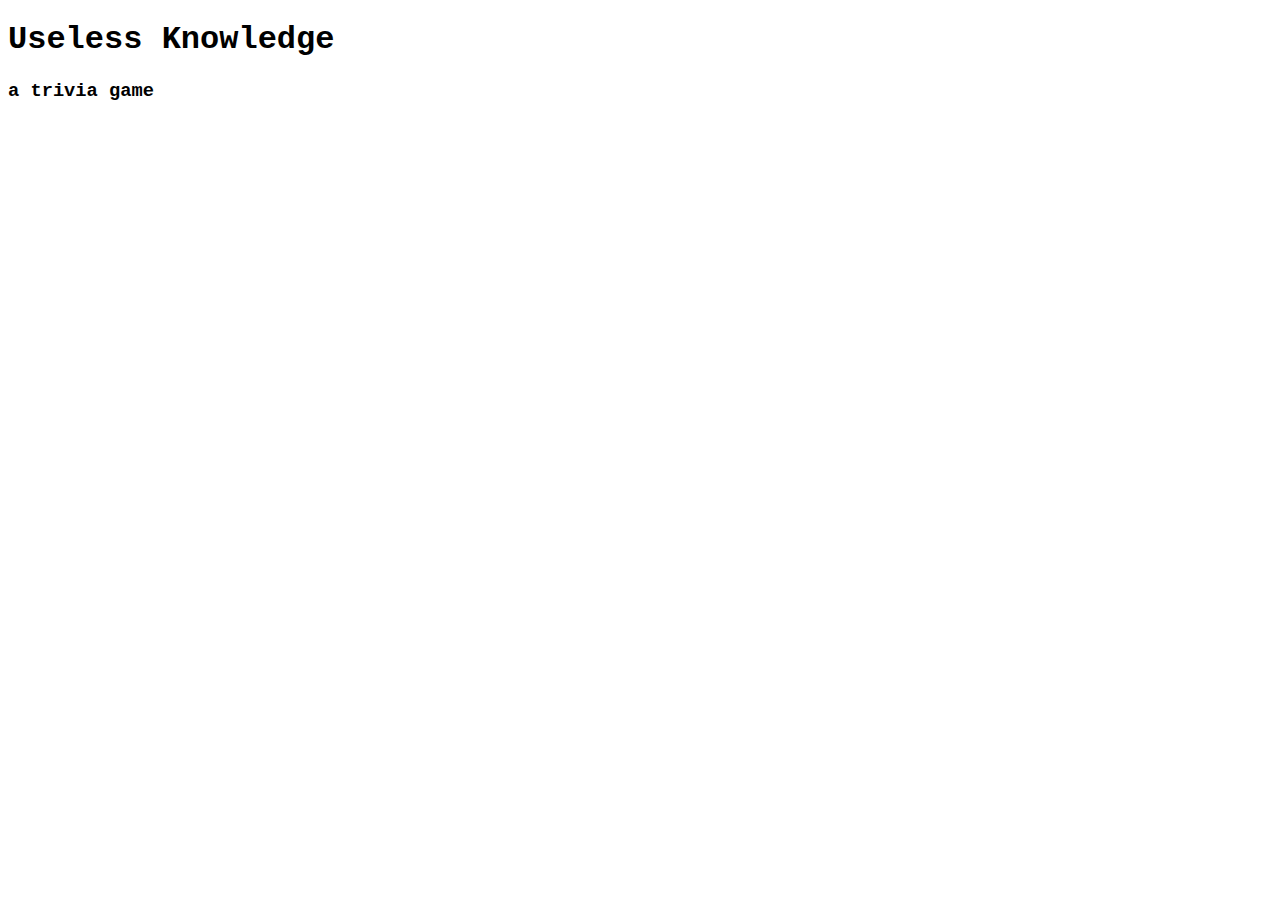
==== home.html @ 003e79d2 "Actual lunch break commit-Linked 2nd html." ====
<!DOCTYPE html>
<html lang="en">
<head>
    <meta charset="UTF-8">
    <meta http-equiv="X-UA-Compatible" content="IE=edge">
    <meta name="viewport" content="width=device-width, initial-scale=1.0">
    <title>Useless Knowledge: a trivia game</title>
    <link rel="stylesheet" href="main.css">
    <script src="./app.js" defer></script>
</head>
<h1>Useless Knowledge</h1>
    <h3>a trivia game</h3>
        <body>
            <!-- <div class = "directions">
                <h2>How Useless Knowledge Works</h2>
                    <ul>
                        <li>In the game, questions are completely random.</li>  
                        <li>The question will appear.</li>
                        <li>You have 5 seconds to choose one of three answers and click the "Are you sure?" button.</li>
                        <li>You'll get 10 questions.</li>
                        </ul>
                        <p2>CLICK TO START!!</p2>
                    </div> -->
            <div id = "asksandanswers"></div>
        </body>
</html>
---- main.css ----
body{
    font-family: 'Courier New', Courier, monospace;
}

.directions {
    height:max-content;
    width: max-content;
    padding: 15% 15%;
    background-color: rgba(0, 0, 0, .5);
    transition-duration: 7s;
    color: white;
    text-align: center;
}
h2 {
    font-size: 60px;
    font-weight: bold;
    margin-bottom: 50px;
}

p {
    font-size: 24px;
    font-weight: lighter;
    margin-top: 0px;
    margin-bottom: 100px;
}

li {
    font-size: 32px;
    margin-top: 20px;
    margin-bottom: 50px;
}

p2 {
    font-style: italic;
    font-weight: bolder;
    font-size: 72px;
    padding-top: 75px;
}

a {
    text-decoration: none;
    color: #cd6e01;
}
    
a:hover {
    text-decoration: underline;
}
    
ul {
    list-style: none;
}

li.nav {
    display: inline;
    padding: 15px;
}
    
nav ul {
    text-align: center;
    font-size: 18px;
    margin: 25px;
}

header ul {
    position: absolute;
    top: 0;
    right: 0;
  }
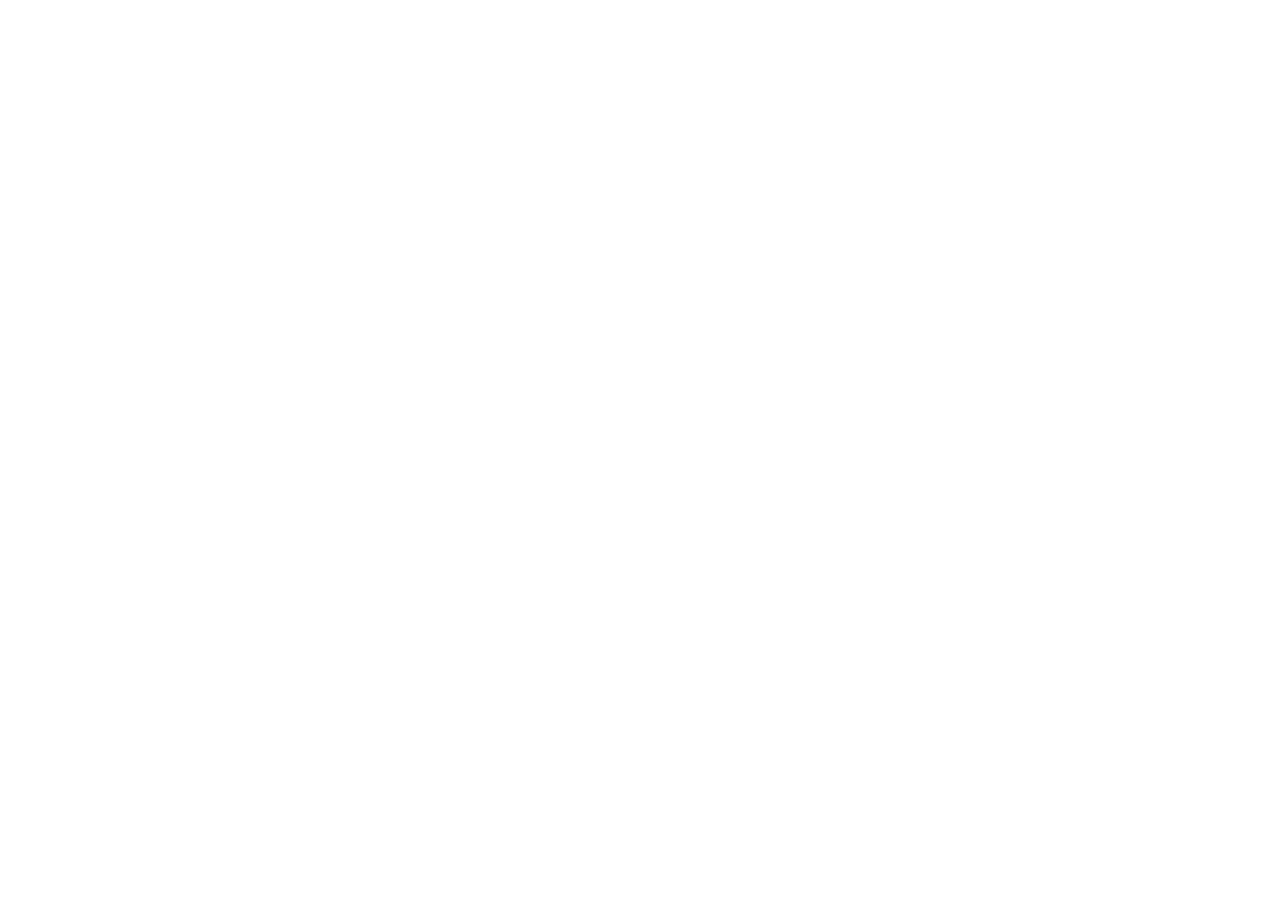
==== commit 4a88e2d7: "Early afternoon commit-using a node modul for transition from directions page to game page..updated " ====
--- a/home.html
+++ b/home.html
@@ -1,26 +1,16 @@
-<!DOCTYPE html>
+<!-- <!DOCTYPE html>
 <html lang="en">
 <head>
     <meta charset="UTF-8">
     <meta http-equiv="X-UA-Compatible" content="IE=edge">
     <meta name="viewport" content="width=device-width, initial-scale=1.0">
     <title>Useless Knowledge: a trivia game</title>
-    <link rel="stylesheet" href="main.css">
+    <link rel="stylesheet" href="./main.css">
     <script src="./app.js" defer></script>
 </head>
-<h1>Useless Knowledge</h1>
-    <h3>a trivia game</h3>
-        <body>
-            <!-- <div class = "directions">
-                <h2>How Useless Knowledge Works</h2>
-                    <ul>
-                        <li>In the game, questions are completely random.</li>  
-                        <li>The question will appear.</li>
-                        <li>You have 5 seconds to choose one of three answers and click the "Are you sure?" button.</li>
-                        <li>You'll get 10 questions.</li>
-                        </ul>
-                        <p2>CLICK TO START!!</p2>
-                    </div> -->
+<body>
+    <h1>Useless Knowledge</h1>
+        <h3>a trivia game</h3>
             <div id = "asksandanswers"></div>
-        </body>
-</html>+</body>
+</html> -->--- a/main.css
+++ b/main.css
@@ -1,8 +1,8 @@
-body{
+body {
     font-family: 'Courier New', Courier, monospace;
 }
 
-.directions {
+main {
     height:max-content;
     width: max-content;
     padding: 15% 15%;
@@ -36,15 +36,6 @@
     font-size: 72px;
     padding-top: 75px;
 }
-
-a {
-    text-decoration: none;
-    color: #cd6e01;
-}
-    
-a:hover {
-    text-decoration: underline;
-}
     
 ul {
     list-style: none;
@@ -53,16 +44,4 @@
 li.nav {
     display: inline;
     padding: 15px;
-}
-    
-nav ul {
-    text-align: center;
-    font-size: 18px;
-    margin: 25px;
-}
-
-header ul {
-    position: absolute;
-    top: 0;
-    right: 0;
-  }
+}